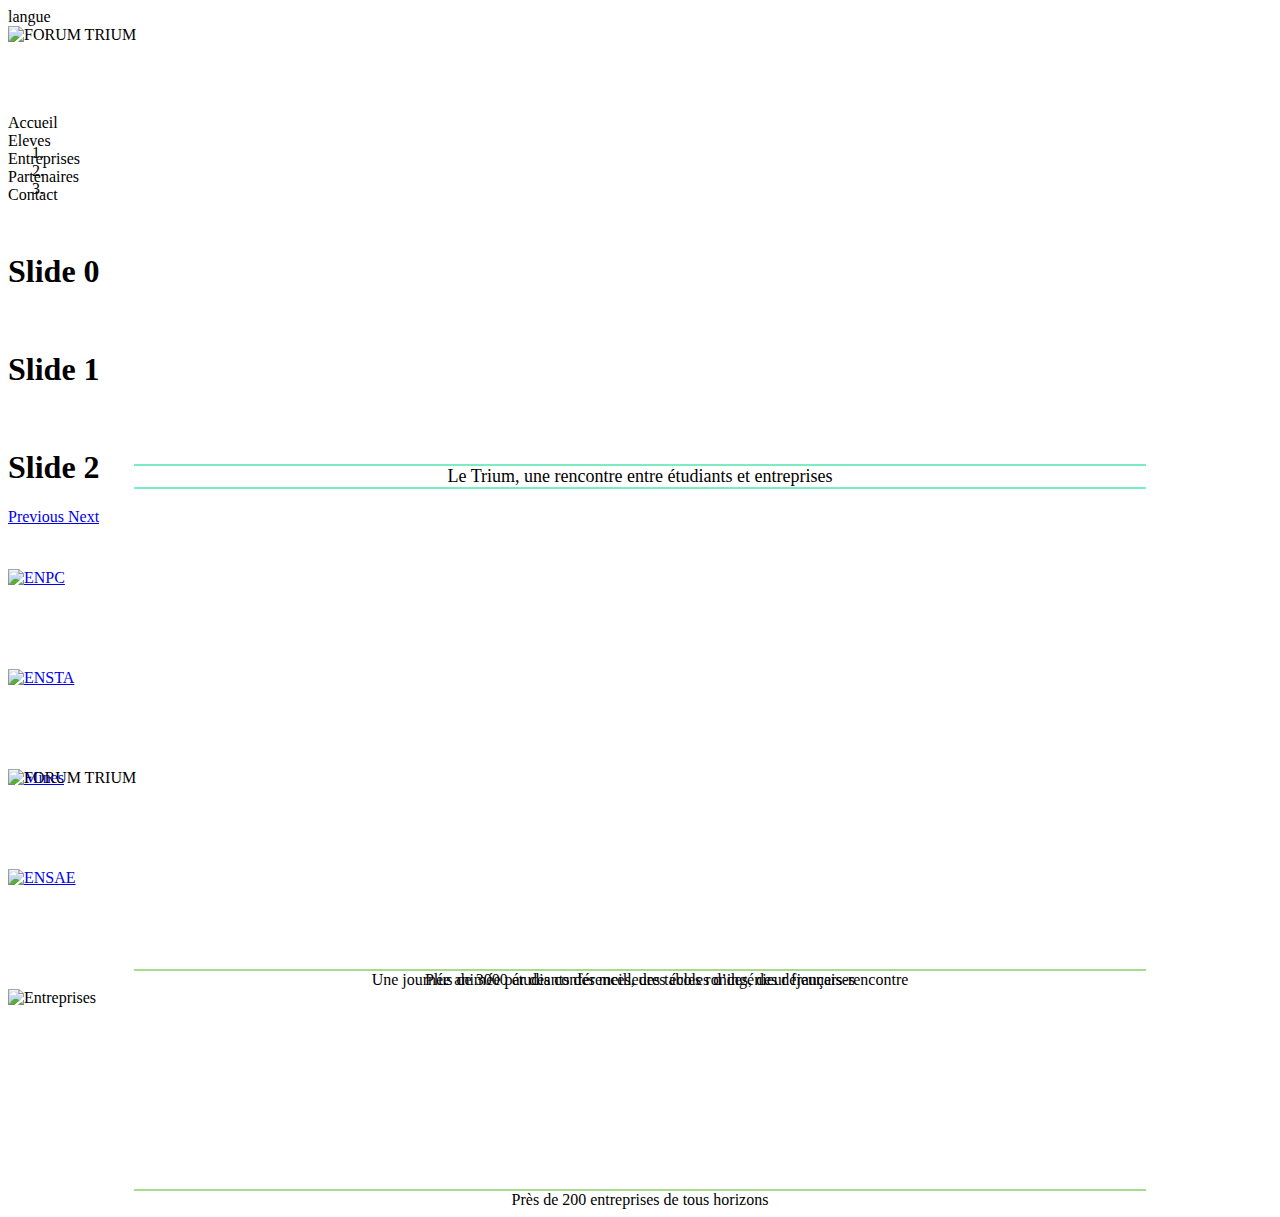
==== index.html @ 9f4d6e74 "Début de la page, il reste beaucoup à faire dont le widget entreprises" ====
<!DOCTYPE html>
<html lang="fr">
<head>
<title>Forum Trium</title>

<link href="./bootstrap/css/bootstrap.min.css" rel="stylesheet">
<link href="./css/widgets.css" rel="stylesheet">

<meta content="/logos/logo_trium_128.png" itemprop="image">
<link rel="logo" type="image/png" href="/logos/logo_trium_128.png">
<meta name="keywords" content="forum, trium, entreprises, mines, ponts, enpc, ponts et chaussées, ensta, ensae, paristech">
<meta name="description" content="Le site du Forum Trium, le forum entreprises de l'écoles des ponts paristech, l'école des mines paristech, l'ENSTA et l'ENSAE">

<meta http-equiv="X-UA-Compatible" content="IE=edge">
<meta name="viewport" content="width=device-width, initial-scale=1">
<!-- HTML5 Shim and Respond.js IE8 support of HTML5 elements and media queries -->
<!-- WARNING: Respond.js doesn't work if you view the page via file:// -->
<!--[if lt IE 9]>
  <script src="https://oss.maxcdn.com/html5shiv/3.7.2/html5shiv.min.js"></script>
  <script src="https://oss.maxcdn.com/respond/1.4.2/respond.min.js"></script>
<![endif]-->
<meta charset="utf-8">
<meta name="viewport" content="width=device-width, initial-scale=1">
</head>

<body id="page-top" >
<div class="container">
	<!-- Lea Header et ses widgets-->
	<header class="row">
		<div class="col-md-2">
			langue
		</div>
		<div class="col-md-2">
			<img class="img" src="logos/logo_trium.png" alt="FORUM TRIUM"/>
		</div>
		<div class="col-md-offset-1 col-md-7">
			<nav class="row">
				<div class="col-md-2">
					Accueil
				</div>
				<div class="col-md-2">
					Eleves
				</div>
				<div class="col-md-2">
					Entreprises
				</div>
				<div class="col-md-2">
					Partenaires
				</div>
				<div class="col-md-2">
					Contact
				</div>
			</nav>
		</div>
	</header>

	<!--Le carousel-->
	<div class="row">
		<div class="col-md-12">
			<div id="monCarousel" class="carousel slide" data-ride="carousel" style="height:300px">
				<!-- indicateurs-->
				<ol class="carousel-indicators">
					<li data-target="#monCarousel" data-slide-to="0" class="active"></li>
					<li data-target="#monCarousel" data-slide-to="1"></li>
					<li data-target="#monCarousel" data-slide-to="2"></li>
				</ol>

				<!--wrapper pour les slides-->
				<div class="carousel-inner" role="listbox">
					<!-- slide 0 -->
					<div class="item active">
						<img src="" alt=""/>
						<div class="carousel-caption">
							<h1>Slide 0</h1>
						</div>
					</div>
					<!-- slide 1 -->
					<div class="item">
						<img src="" alt=""/>
						<div class="carousel-caption">
							<h1>Slide 1</h1>
						</div>
					</div>
					<!-- slide 2 -->
					<div class="item">
						<img src="" alt=""/>
						<div class="carousel-caption">
							<h1>Slide 2</h1>
						</div>
					</div>
				</div>

				<!--Controles-->
				<a class="left carousel-control" href="#monCarousel" role="button" data-slide="prev">
					<span class="glyphicon glyphicon-chevron-left" aria-hidden="true"></span>
					<span class="sr-only">Previous</span>
				</a>
				<a class="right carousel-control" href="#monCarousel" role="button" data-slide="prev">
					<span class="glyphicon glyphicon-chevron-right" aria-hidden="true"></span>
					<span class="sr-only">Next</span>
				</a>
			</div>
		</div>
	</div>
	<!-- fin carousel-->
	<!-- intermède -->
	<div class="row">
		<div class="col-md-12" style="margin-top:20px">
			<div class="separateur" style="background-color:#7CECC3"></div>
			<div style="text-align:center;font-size:18px;">Le Trium, une rencontre entre étudiants et entreprises</span>
			<div class="separateur" style="background-color:#7CECC3"></div>
		</div>
	</div>

	<!-- bas de page -->
	<div class="row" style="margin-top:80px;">
		<div class="col-md-4 cadre_bas">
			<div class="row">
				<div class="col-md-6">
					<a href="http://www.enpc.fr/"><img class="img" src="logos/logo_enpc.png" alt="ENPC"/></a>
				</div>
				<div class="col-md-6">
					<a href="https://www.ensta-paristech.fr/"><img class="img" src="logos/logo_ensta.png" alt="ENSTA"/></a>
				</div>
			</div>
			<div class="row">
				<div class="col-md-6">
					<a href="http://www.mines-paristech.fr/"><img class="img" src="logos/logo_mines.png" alt="Mines"/></a>
				</div>
				<div class="col-md-6">
					<a href="http://www.ensae.fr/"><img class="img" src="logos/logo_ensae.png" alt="ENSAE"/></a>
				</div>
			</div>
			<div class="separateur" style="background-color:#A8DA8E"></div>
			<div style="text-align:center">Plus de 3000 étudiants des meilleures écoles d’ingénieur françaises</div>
		</div>
		<div class="col-md-4">
			<div class="row">
				<div class="col-md-12 cadre_bas">
					<img class="img" src="logos/logo_trium.png" alt="FORUM TRIUM"/>
				</div>
			</div>
			<div class="separateur" style="background-color:#A8DA8E"></div>
			<div style="text-align:center">Une journée animée par des conférences, des tables rondes, des déjeuners-rencontre </div>
		</div>
		<div class="col-md-4">
			<div class="row">
				<div class="col-md-12 cadre_bas">
					<img class="img" src="images/widget_entreprises.png" alt="Entreprises"/>
				</div>
			</div>
			<div class="separateur" style="background-color:#A8DA8E"></div>
			<div style="text-align:center">Près de 200 entreprises de tous horizons </div>
		</div>
	</div>
</div>

<!-- Les scripts -->
<script src="bootstrap/js/jquery-2.1.3.js"></script>
<script src="bootstrap/js/bootstrap.min.js"></script>
</body>
</html>
---- css/widgets.css ----
body{
	background-color:white;
}

.separateur{
	background-color:black;
	padding-top:2px;
	margin-left:10%;
	margin-right:10%;
}

.img{
	display:block;
	margin-left:auto;
	margin-right:auto;
	max-width:100%;
	max-height:100%;
}

.cadre_bas{
	height:200px;
}

.cadre_bas div div{
	height:100px;
}

@media screen and (min-width: 992px){
	header{
		height:120px;
	}
	header nav{
		margin-top:70px;
	}
}
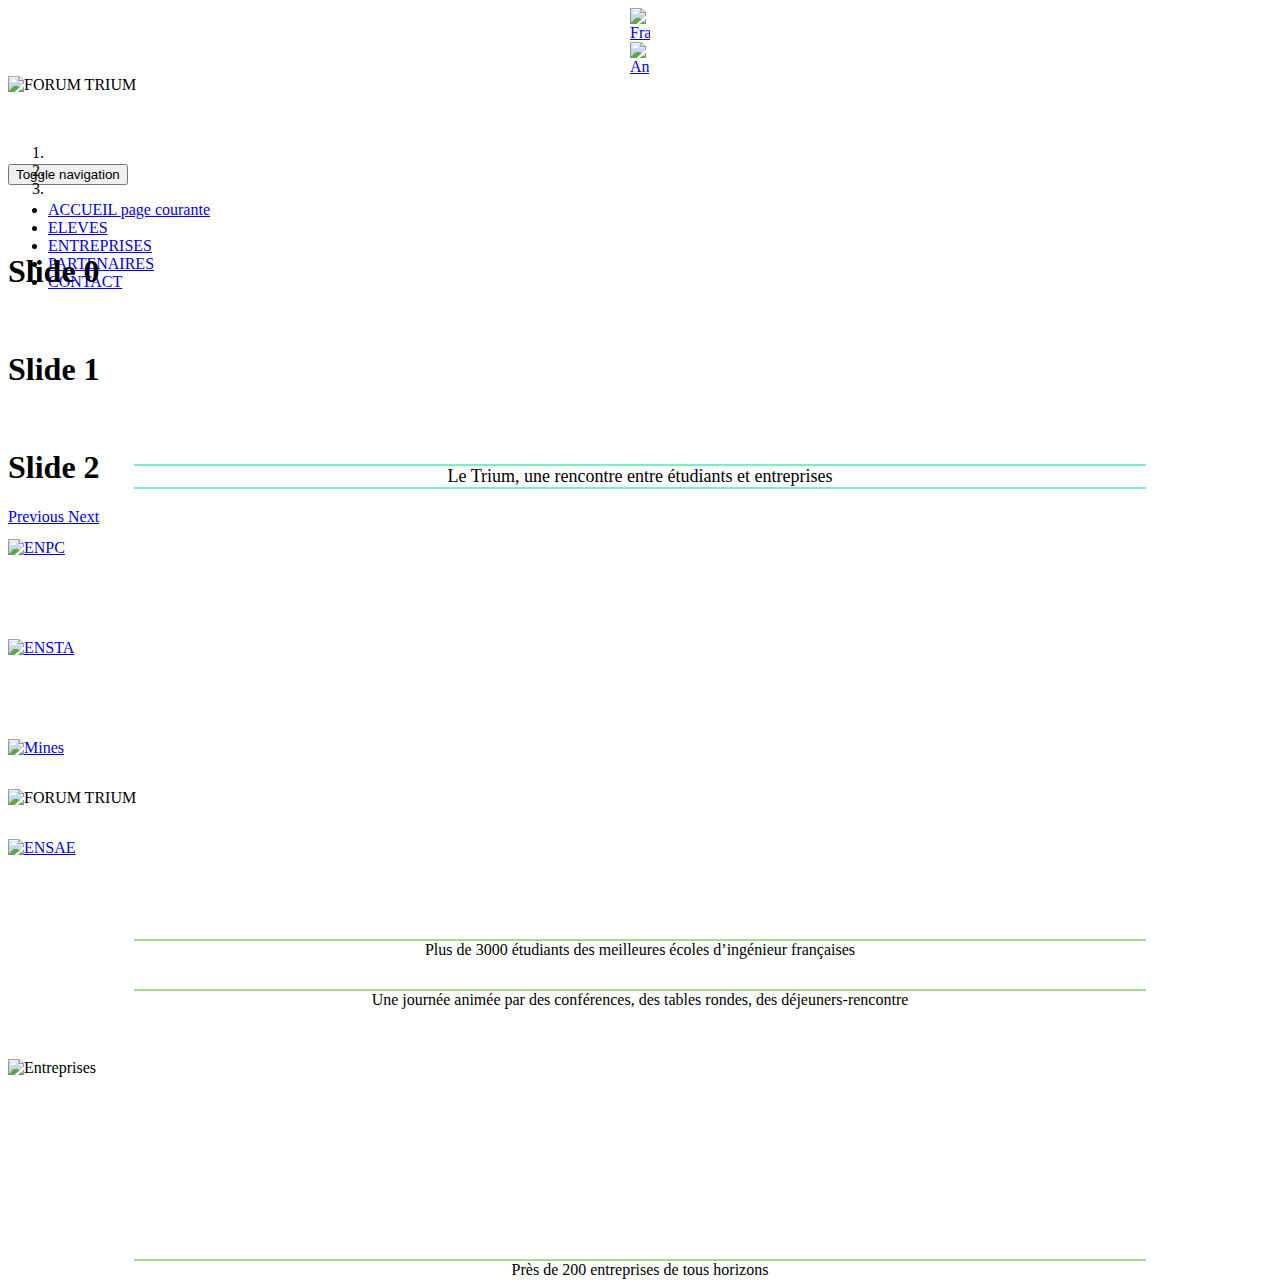
==== commit 9d77b5e2: "quelques modifications pour les autres tailles d'écran" ====
--- a/index.html
+++ b/index.html
@@ -1,7 +1,7 @@
 <!DOCTYPE html>
 <html lang="fr">
 <head>
-<title>Forum Trium</title>
+<title>Forum Trium - Mines, Ponts, ENSTA, ENSAE</title>
 
 <link href="./bootstrap/css/bootstrap.min.css" rel="stylesheet">
 <link href="./css/widgets.css" rel="stylesheet">
@@ -27,30 +27,55 @@
 <div class="container">
 	<!-- Lea Header et ses widgets-->
 	<header class="row">
-		<div class="col-md-2">
-			langue
+		<div class="col-xs-5 col-sm-2 col-md-2 col-lg-1">
+			<div class="col-md-6 col-xs-6"><a href="index.html"><img class="lang" src="logos/french.png" alt="Français"/></a></div>
+			<div class="col-md-6 col-xs-6"><a href="eng/index.html"><img class="lang" src="logos/english.png" alt="Anglais"/></a></div>
 		</div>
-		<div class="col-md-2">
+		<div class="col-xs-12 col-sm-3 col-md-2 col-lg-2">
 			<img class="img" src="logos/logo_trium.png" alt="FORUM TRIUM"/>
 		</div>
-		<div class="col-md-offset-1 col-md-7">
-			<nav class="row">
+		<!-- Le nav -->
+		<div class="col-xs-offset-0 col-sm-offset-0 col-md-offset-0 col-lg-offset-2 col-xs-12 col-sm-12 col-sm-7">
+			<!-- La navbar -->
+			<nav class="navbar navbar-default">
+				<div class="navbar-header">
+					<button type="button" class="navbar-toggle collapsed" data-toggle="collapse" data-target="#bs-example-navbar-collapse-1">
+						<span class="sr-only">Toggle navigation</span>
+						<span class="icon-bar"></span>
+						<span class="icon-bar"></span>
+						<span class="icon-bar"></span>
+					</button>
+					<!--<a class="navbar-brand" href="#"><img class="img" alt="Trium" src="logos/logo_trium.png"/></a>-->
+				</div>
+
+				<div class="collapse navbar-collapse" id="bs-example-navbar-collapse-1">
+					<ul class="nav navbar-nav">
+						<li class="active"><a href="index.html">ACCUEIL <span class="sr-only">page courante</span></a></li>
+						<li><a href="eleves.html">ELEVES</a></li>
+						<li><a href="eleves.html">ENTREPRISES</a></li>
+						<li><a href="eleves.html">PARTENAIRES</a></li>
+						<li><a href="eleves.html">CONTACT</a></li>
+					</ul>
+				</div>
+			</nav>
+			<!-- Le nav originel -->
+			<!--<nav class="row">
 				<div class="col-md-2">
-					Accueil
+					<a href="index.html">ACCUEIL</a>
 				</div>
 				<div class="col-md-2">
-					Eleves
+					<a href="eleves.html">ELEVES</a>
 				</div>
 				<div class="col-md-2">
-					Entreprises
+					<a href="entreprises.html">ENTREPRISES</a>
 				</div>
 				<div class="col-md-2">
-					Partenaires
+					<a href="partenaires.html">PARTENAIRES</a>
 				</div>
 				<div class="col-md-2">
-					Contact
+					<a href="contact.html">CONTACTS</a>
 				</div>
-			</nav>
+			</nav>-->
 		</div>
 	</header>
 
@@ -113,28 +138,28 @@
 	</div>
 
 	<!-- bas de page -->
-	<div class="row" style="margin-top:80px;">
-		<div class="col-md-4 cadre_bas">
+	<div class="row">
+		<div class="col-xs-12 col-sm-6 col-md-4 col-lg-4 cadre_bas">
 			<div class="row">
-				<div class="col-md-6">
+				<div class="col-xs-6 col-md-6">
 					<a href="http://www.enpc.fr/"><img class="img" src="logos/logo_enpc.png" alt="ENPC"/></a>
 				</div>
-				<div class="col-md-6">
+				<div class="col-xs-6 col-md-6">
 					<a href="https://www.ensta-paristech.fr/"><img class="img" src="logos/logo_ensta.png" alt="ENSTA"/></a>
 				</div>
 			</div>
 			<div class="row">
-				<div class="col-md-6">
+				<div class="col-xs-6 col-md-6">
 					<a href="http://www.mines-paristech.fr/"><img class="img" src="logos/logo_mines.png" alt="Mines"/></a>
 				</div>
-				<div class="col-md-6">
+				<div class="col-xs-6 col-md-6">
 					<a href="http://www.ensae.fr/"><img class="img" src="logos/logo_ensae.png" alt="ENSAE"/></a>
 				</div>
 			</div>
 			<div class="separateur" style="background-color:#A8DA8E"></div>
 			<div style="text-align:center">Plus de 3000 étudiants des meilleures écoles d’ingénieur françaises</div>
 		</div>
-		<div class="col-md-4">
+		<div class="col-xs-12 col-sm-6 col-md-4 col-lg-4">
 			<div class="row">
 				<div class="col-md-12 cadre_bas">
 					<img class="img" src="logos/logo_trium.png" alt="FORUM TRIUM"/>
@@ -143,7 +168,7 @@
 			<div class="separateur" style="background-color:#A8DA8E"></div>
 			<div style="text-align:center">Une journée animée par des conférences, des tables rondes, des déjeuners-rencontre </div>
 		</div>
-		<div class="col-md-4">
+		<div class="col-sm-offset-3 col-md-offset-0 col-xs-12 col-sm-6 col-md-4 col-lg-4">
 			<div class="row">
 				<div class="col-md-12 cadre_bas">
 					<img class="img" src="images/widget_entreprises.png" alt="Entreprises"/>
--- a/css/widgets.css
+++ b/css/widgets.css
@@ -17,7 +17,15 @@
 	max-height:100%;
 }
 
+.lang{
+	display:block;
+	margin-left:auto;
+	margin-right:auto;
+	max-width:20px;
+}
+
 .cadre_bas{
+	margin-top:50px;
 	height:200px;
 }
 
@@ -25,7 +33,7 @@
 	height:100px;
 }
 
-@media screen and (min-width: 992px){
+@media screen and (min-width: 1200px){
 	header{
 		height:120px;
 	}
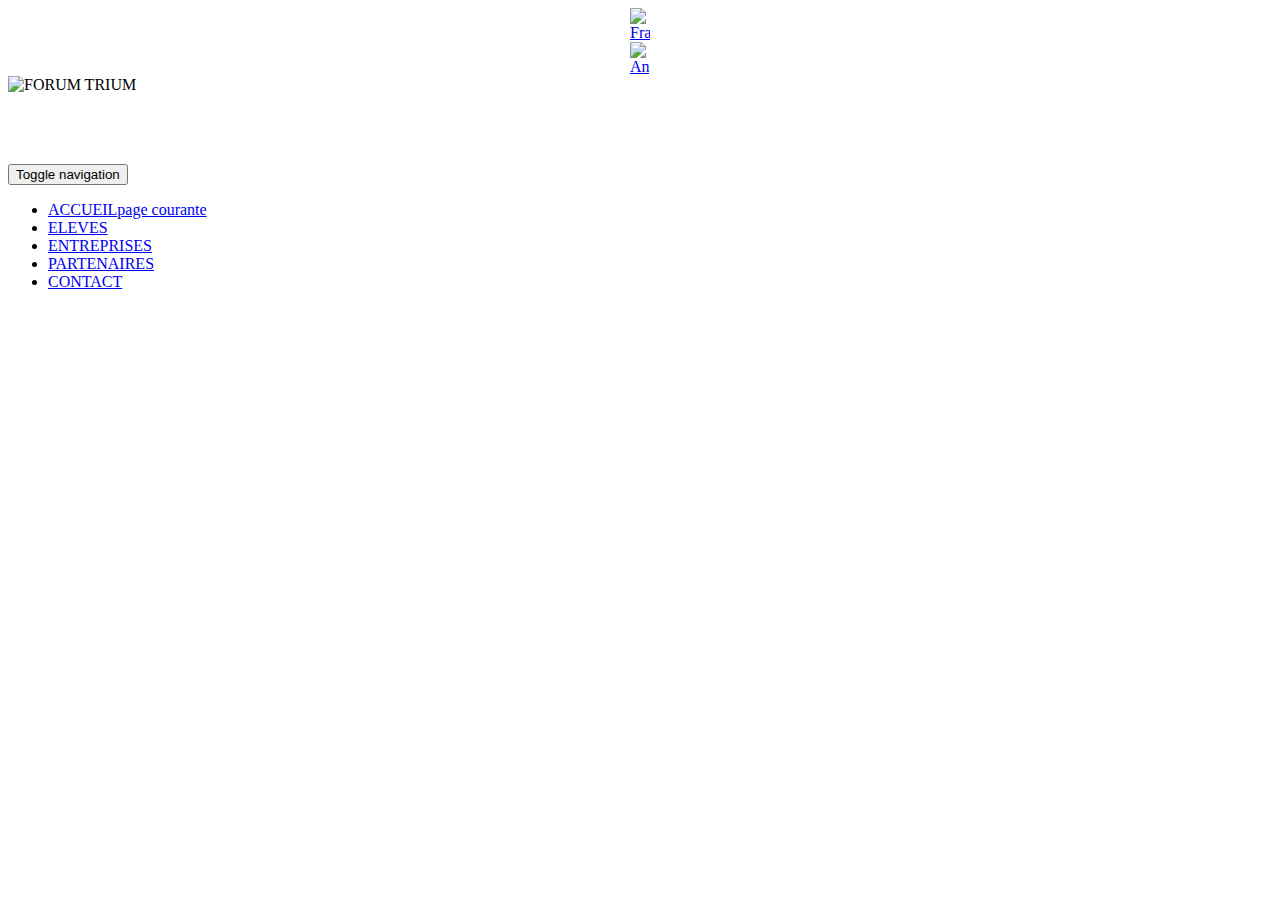
==== commit 1fb9d91d: "version du jour" ====
--- a/index.html
+++ b/index.html
@@ -50,11 +50,11 @@
 
 				<div class="collapse navbar-collapse" id="bs-example-navbar-collapse-1">
 					<ul class="nav navbar-nav">
-						<li class="active"><a href="index.html">ACCUEIL <span class="sr-only">page courante</span></a></li>
+						<li class="active"><a href="index.html">ACCUEIL<span class="sr-only">page courante</span></a></li>
 						<li><a href="eleves.html">ELEVES</a></li>
-						<li><a href="eleves.html">ENTREPRISES</a></li>
-						<li><a href="eleves.html">PARTENAIRES</a></li>
-						<li><a href="eleves.html">CONTACT</a></li>
+						<li><a href="entreprises.html">ENTREPRISES</a></li>
+						<li><a href="partenaires.html">PARTENAIRES</a></li>
+						<li><a href="contact.html">CONTACT</a></li>
 					</ul>
 				</div>
 			</nav>
@@ -78,104 +78,9 @@
 			</nav>-->
 		</div>
 	</header>
+	<div class="row">
+		<div class="col-lg-12">
 
-	<!--Le carousel-->
-	<div class="row">
-		<div class="col-md-12">
-			<div id="monCarousel" class="carousel slide" data-ride="carousel" style="height:300px">
-				<!-- indicateurs-->
-				<ol class="carousel-indicators">
-					<li data-target="#monCarousel" data-slide-to="0" class="active"></li>
-					<li data-target="#monCarousel" data-slide-to="1"></li>
-					<li data-target="#monCarousel" data-slide-to="2"></li>
-				</ol>
-
-				<!--wrapper pour les slides-->
-				<div class="carousel-inner" role="listbox">
-					<!-- slide 0 -->
-					<div class="item active">
-						<img src="" alt=""/>
-						<div class="carousel-caption">
-							<h1>Slide 0</h1>
-						</div>
-					</div>
-					<!-- slide 1 -->
-					<div class="item">
-						<img src="" alt=""/>
-						<div class="carousel-caption">
-							<h1>Slide 1</h1>
-						</div>
-					</div>
-					<!-- slide 2 -->
-					<div class="item">
-						<img src="" alt=""/>
-						<div class="carousel-caption">
-							<h1>Slide 2</h1>
-						</div>
-					</div>
-				</div>
-
-				<!--Controles-->
-				<a class="left carousel-control" href="#monCarousel" role="button" data-slide="prev">
-					<span class="glyphicon glyphicon-chevron-left" aria-hidden="true"></span>
-					<span class="sr-only">Previous</span>
-				</a>
-				<a class="right carousel-control" href="#monCarousel" role="button" data-slide="prev">
-					<span class="glyphicon glyphicon-chevron-right" aria-hidden="true"></span>
-					<span class="sr-only">Next</span>
-				</a>
-			</div>
-		</div>
-	</div>
-	<!-- fin carousel-->
-	<!-- intermède -->
-	<div class="row">
-		<div class="col-md-12" style="margin-top:20px">
-			<div class="separateur" style="background-color:#7CECC3"></div>
-			<div style="text-align:center;font-size:18px;">Le Trium, une rencontre entre étudiants et entreprises</span>
-			<div class="separateur" style="background-color:#7CECC3"></div>
-		</div>
-	</div>
-
-	<!-- bas de page -->
-	<div class="row">
-		<div class="col-xs-12 col-sm-6 col-md-4 col-lg-4 cadre_bas">
-			<div class="row">
-				<div class="col-xs-6 col-md-6">
-					<a href="http://www.enpc.fr/"><img class="img" src="logos/logo_enpc.png" alt="ENPC"/></a>
-				</div>
-				<div class="col-xs-6 col-md-6">
-					<a href="https://www.ensta-paristech.fr/"><img class="img" src="logos/logo_ensta.png" alt="ENSTA"/></a>
-				</div>
-			</div>
-			<div class="row">
-				<div class="col-xs-6 col-md-6">
-					<a href="http://www.mines-paristech.fr/"><img class="img" src="logos/logo_mines.png" alt="Mines"/></a>
-				</div>
-				<div class="col-xs-6 col-md-6">
-					<a href="http://www.ensae.fr/"><img class="img" src="logos/logo_ensae.png" alt="ENSAE"/></a>
-				</div>
-			</div>
-			<div class="separateur" style="background-color:#A8DA8E"></div>
-			<div style="text-align:center">Plus de 3000 étudiants des meilleures écoles d’ingénieur françaises</div>
-		</div>
-		<div class="col-xs-12 col-sm-6 col-md-4 col-lg-4">
-			<div class="row">
-				<div class="col-md-12 cadre_bas">
-					<img class="img" src="logos/logo_trium.png" alt="FORUM TRIUM"/>
-				</div>
-			</div>
-			<div class="separateur" style="background-color:#A8DA8E"></div>
-			<div style="text-align:center">Une journée animée par des conférences, des tables rondes, des déjeuners-rencontre </div>
-		</div>
-		<div class="col-sm-offset-3 col-md-offset-0 col-xs-12 col-sm-6 col-md-4 col-lg-4">
-			<div class="row">
-				<div class="col-md-12 cadre_bas">
-					<img class="img" src="images/widget_entreprises.png" alt="Entreprises"/>
-				</div>
-			</div>
-			<div class="separateur" style="background-color:#A8DA8E"></div>
-			<div style="text-align:center">Près de 200 entreprises de tous horizons </div>
 		</div>
 	</div>
 </div>
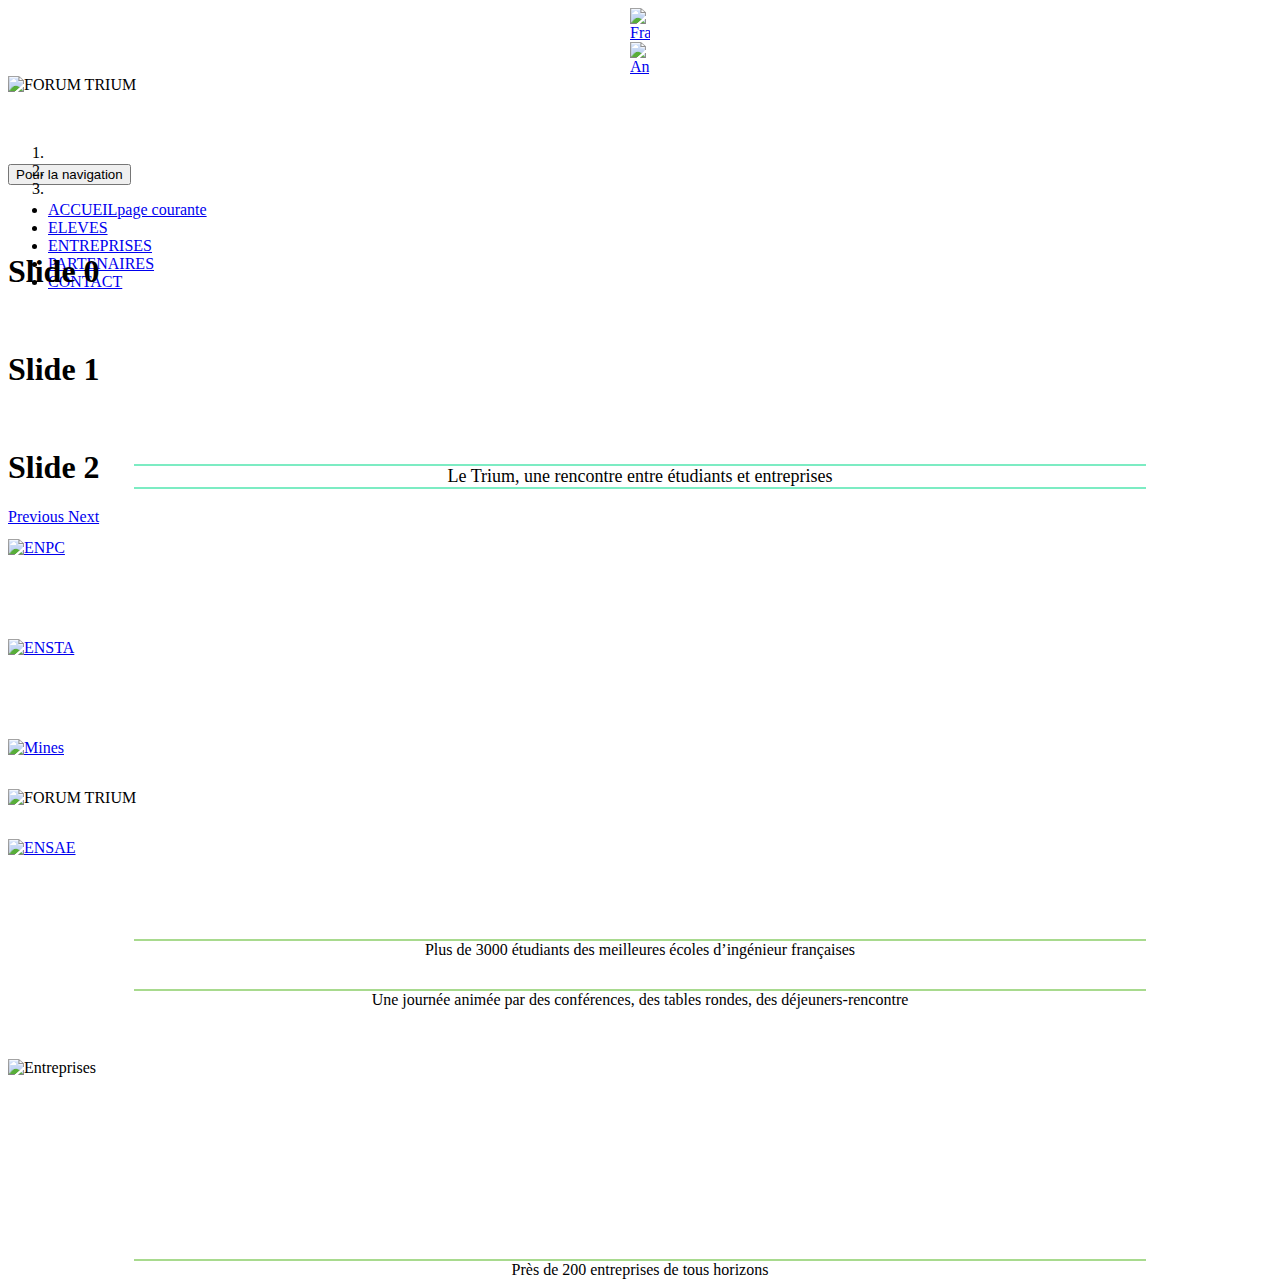
==== commit 92dfc585: "ajout des sous-boutons du widget entreprises" ====
--- a/index.html
+++ b/index.html
@@ -40,7 +40,7 @@
 			<nav class="navbar navbar-default">
 				<div class="navbar-header">
 					<button type="button" class="navbar-toggle collapsed" data-toggle="collapse" data-target="#bs-example-navbar-collapse-1">
-						<span class="sr-only">Toggle navigation</span>
+						<span class="sr-only">Pour la navigation</span>
 						<span class="icon-bar"></span>
 						<span class="icon-bar"></span>
 						<span class="icon-bar"></span>
@@ -50,7 +50,7 @@
 
 				<div class="collapse navbar-collapse" id="bs-example-navbar-collapse-1">
 					<ul class="nav navbar-nav">
-						<li class="active"><a href="index.html">ACCUEIL<span class="sr-only">page courante</span></a></li>
+						<li class="active"><a href="accueil.html">ACCUEIL<span class="sr-only">page courante</span></a></li>
 						<li><a href="eleves.html">ELEVES</a></li>
 						<li><a href="entreprises.html">ENTREPRISES</a></li>
 						<li><a href="partenaires.html">PARTENAIRES</a></li>
@@ -78,9 +78,104 @@
 			</nav>-->
 		</div>
 	</header>
+
+	<!--Le carousel-->
 	<div class="row">
-		<div class="col-lg-12">
+		<div class="col-md-12">
+			<div id="monCarousel" class="carousel slide" data-ride="carousel" style="height:300px">
+				<!-- indicateurs-->
+				<ol class="carousel-indicators">
+					<li data-target="#monCarousel" data-slide-to="0" class="active"></li>
+					<li data-target="#monCarousel" data-slide-to="1"></li>
+					<li data-target="#monCarousel" data-slide-to="2"></li>
+				</ol>
 
+				<!--wrapper pour les slides-->
+				<div class="carousel-inner" role="listbox">
+					<!-- slide 0 -->
+					<div class="item active">
+						<img src="" alt=""/>
+						<div class="carousel-caption">
+							<h1>Slide 0</h1>
+						</div>
+					</div>
+					<!-- slide 1 -->
+					<div class="item">
+						<img src="" alt=""/>
+						<div class="carousel-caption">
+							<h1>Slide 1</h1>
+						</div>
+					</div>
+					<!-- slide 2 -->
+					<div class="item">
+						<img src="" alt=""/>
+						<div class="carousel-caption">
+							<h1>Slide 2</h1>
+						</div>
+					</div>
+				</div>
+
+				<!--Controles-->
+				<a class="left carousel-control" href="#monCarousel" role="button" data-slide="prev">
+					<span class="glyphicon glyphicon-chevron-left" aria-hidden="true"></span>
+					<span class="sr-only">Previous</span>
+				</a>
+				<a class="right carousel-control" href="#monCarousel" role="button" data-slide="prev">
+					<span class="glyphicon glyphicon-chevron-right" aria-hidden="true"></span>
+					<span class="sr-only">Next</span>
+				</a>
+			</div>
+		</div>
+	</div>
+	<!-- fin carousel-->
+	<!-- intermède -->
+	<div class="row">
+		<div class="col-md-12" style="margin-top:20px">
+			<div class="separateur" style="background-color:#7CECC3"></div>
+			<div style="text-align:center;font-size:18px;">Le Trium, une rencontre entre étudiants et entreprises</span>
+			<div class="separateur" style="background-color:#7CECC3"></div>
+		</div>
+	</div>
+
+	<!-- bas de page -->
+	<div class="row">
+		<div class="col-xs-12 col-sm-6 col-md-4 col-lg-4 cadre_bas">
+			<div class="row">
+				<div class="col-xs-6 col-md-6">
+					<a href="http://www.enpc.fr/"><img class="img" src="logos/logo_enpc.png" alt="ENPC"/></a>
+				</div>
+				<div class="col-xs-6 col-md-6">
+					<a href="https://www.ensta-paristech.fr/"><img class="img" src="logos/logo_ensta.png" alt="ENSTA"/></a>
+				</div>
+			</div>
+			<div class="row">
+				<div class="col-xs-6 col-md-6">
+					<a href="http://www.mines-paristech.fr/"><img class="img" src="logos/logo_mines.png" alt="Mines"/></a>
+				</div>
+				<div class="col-xs-6 col-md-6">
+					<a href="http://www.ensae.fr/"><img class="img" src="logos/logo_ensae.png" alt="ENSAE"/></a>
+				</div>
+			</div>
+			<div class="separateur" style="background-color:#A8DA8E"></div>
+			<div style="text-align:center">Plus de 3000 étudiants des meilleures écoles d’ingénieur françaises</div>
+		</div>
+		<div class="col-xs-12 col-sm-6 col-md-4 col-lg-4">
+			<div class="row">
+				<div class="col-md-12 cadre_bas">
+					<img class="img" src="logos/logo_trium.png" alt="FORUM TRIUM"/>
+				</div>
+			</div>
+			<div class="separateur" style="background-color:#A8DA8E"></div>
+			<div style="text-align:center">Une journée animée par des conférences, des tables rondes, des déjeuners-rencontre </div>
+		</div>
+		<div class="col-sm-offset-3 col-md-offset-0 col-xs-12 col-sm-6 col-md-4 col-lg-4">
+			<div class="row">
+				<div class="col-md-12 cadre_bas">
+					<img class="img" src="images/widget_entreprises.png" alt="Entreprises"/>
+				</div>
+			</div>
+			<div class="separateur" style="background-color:#A8DA8E"></div>
+			<div style="text-align:center">Près de 200 entreprises de tous horizons </div>
 		</div>
 	</div>
 </div>
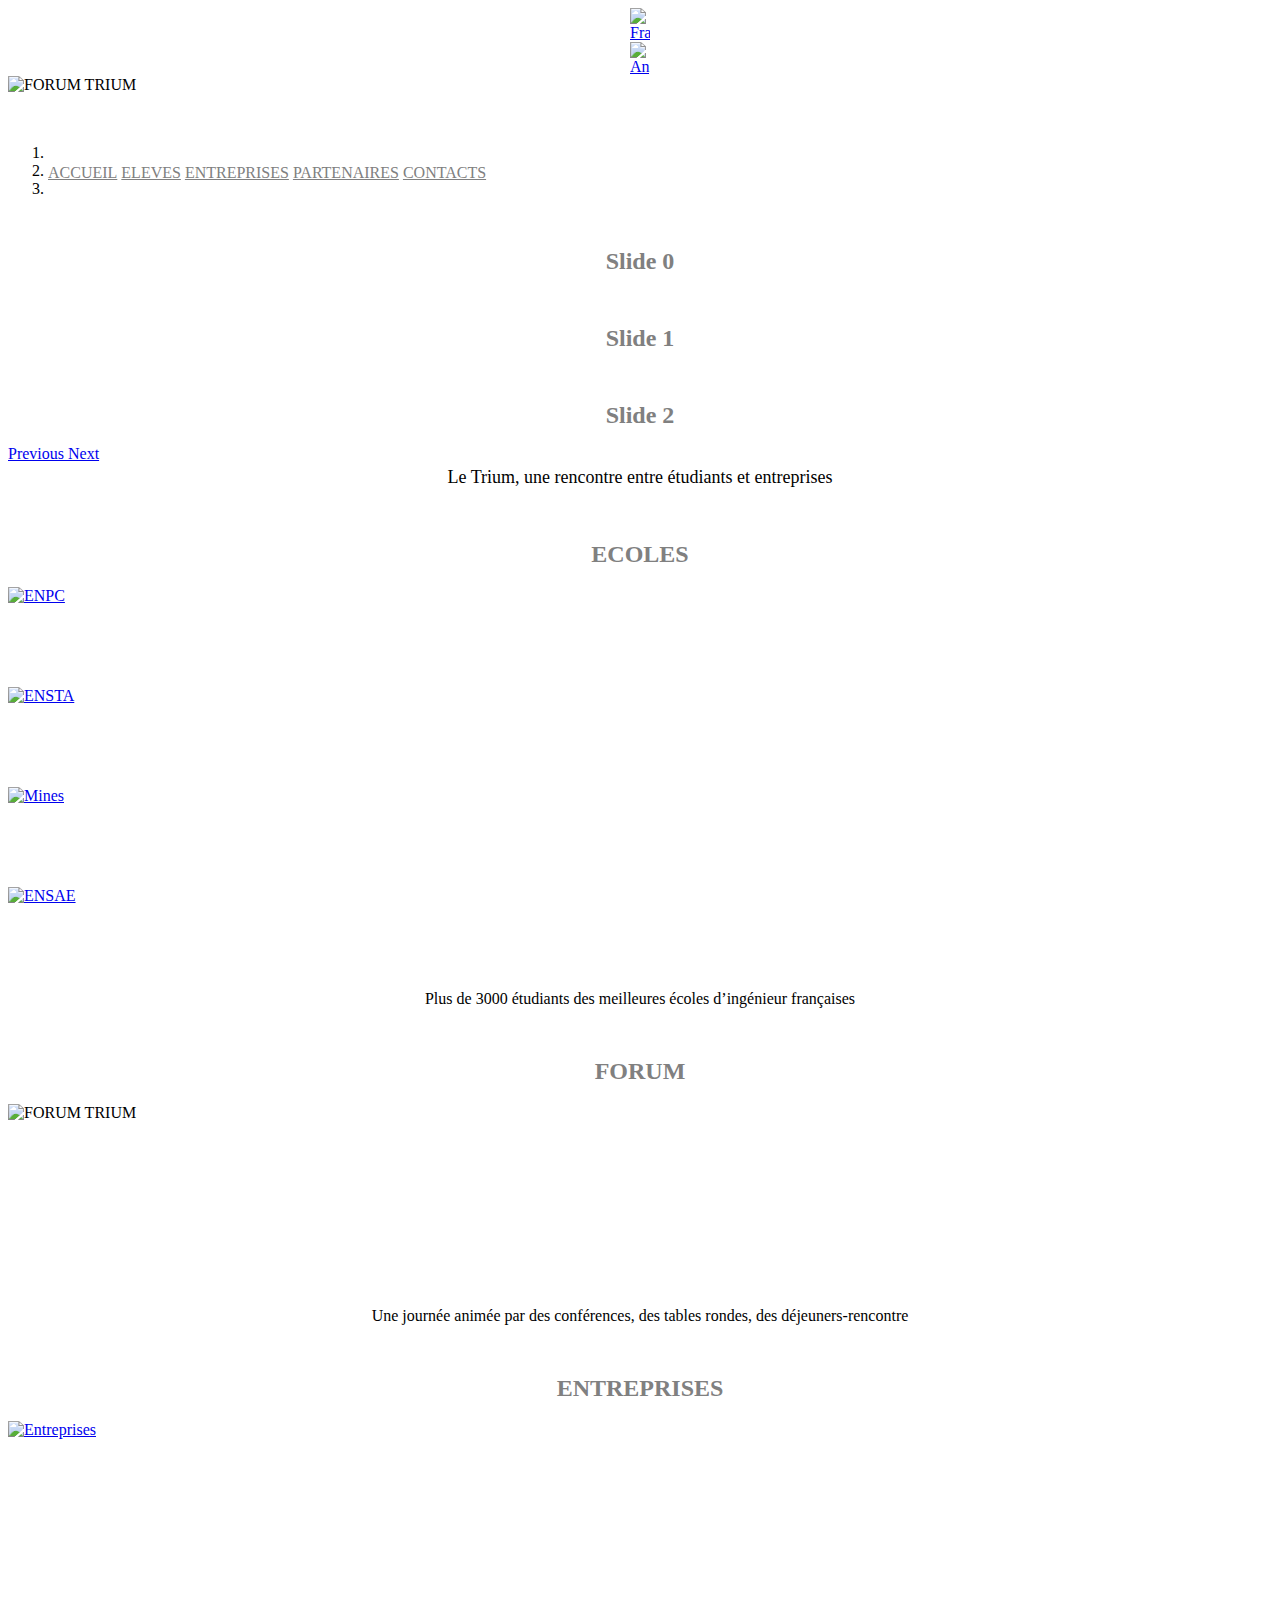
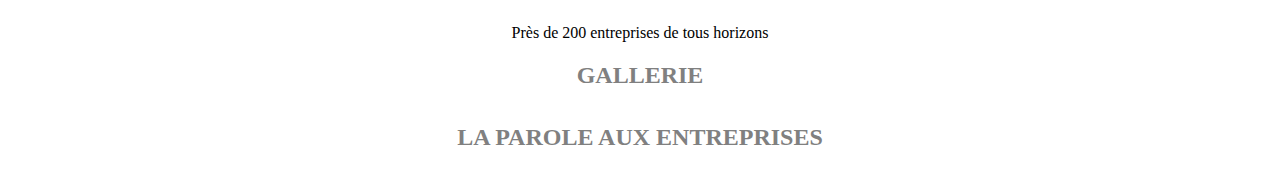
==== commit 9fe825c2: "changement liserés, menu, etc sur l'index en français" ====
--- a/index.html
+++ b/index.html
@@ -28,7 +28,7 @@
 	<!-- Lea Header et ses widgets-->
 	<header class="row">
 		<div class="col-xs-5 col-sm-2 col-md-2 col-lg-1">
-			<div class="col-md-6 col-xs-6"><a href="index.html"><img class="lang" src="logos/french.png" alt="Français"/></a></div>
+			<div class="col-md-6 col-xs-6"><a href="#"><img class="lang" src="logos/french.png" alt="Français"/></a></div>
 			<div class="col-md-6 col-xs-6"><a href="eng/index.html"><img class="lang" src="logos/english.png" alt="Anglais"/></a></div>
 		</div>
 		<div class="col-xs-12 col-sm-3 col-md-2 col-lg-2">
@@ -37,7 +37,7 @@
 		<!-- Le nav -->
 		<div class="col-xs-offset-0 col-sm-offset-0 col-md-offset-0 col-lg-offset-2 col-xs-12 col-sm-12 col-sm-7">
 			<!-- La navbar -->
-			<nav class="navbar navbar-default">
+			<!--<nav class="navbar navbar-default">
 				<div class="navbar-header">
 					<button type="button" class="navbar-toggle collapsed" data-toggle="collapse" data-target="#bs-example-navbar-collapse-1">
 						<span class="sr-only">Pour la navigation</span>
@@ -45,7 +45,6 @@
 						<span class="icon-bar"></span>
 						<span class="icon-bar"></span>
 					</button>
-					<!--<a class="navbar-brand" href="#"><img class="img" alt="Trium" src="logos/logo_trium.png"/></a>-->
 				</div>
 
 				<div class="collapse navbar-collapse" id="bs-example-navbar-collapse-1">
@@ -57,25 +56,19 @@
 						<li><a href="contact.html">CONTACT</a></li>
 					</ul>
 				</div>
+			</nav>-->
+			<!-- Le nav originel -->
+			<nav class="row nav_originel">
+				<ul>
+					<li><a href="index.html">ACCUEIL</a>
+					<div class="lisere_bleu" style="margin-left:-5px;margin-right:-5px"></div></li>
+					<li><a href="eleves.html">ELEVES</a></li>
+					<li><a href="entreprises.html">ENTREPRISES</a></li>
+					<li><a href="partenaires.html">PARTENAIRES</a></li>
+					<li><a href="contact.html">CONTACTS</a></li>
+				</ul>
+				<div class="lisere_banniere" style="margin-right:0px;margin-left:0px"></div>
 			</nav>
-			<!-- Le nav originel -->
-			<!--<nav class="row">
-				<div class="col-md-2">
-					<a href="index.html">ACCUEIL</a>
-				</div>
-				<div class="col-md-2">
-					<a href="eleves.html">ELEVES</a>
-				</div>
-				<div class="col-md-2">
-					<a href="entreprises.html">ENTREPRISES</a>
-				</div>
-				<div class="col-md-2">
-					<a href="partenaires.html">PARTENAIRES</a>
-				</div>
-				<div class="col-md-2">
-					<a href="contact.html">CONTACTS</a>
-				</div>
-			</nav>-->
 		</div>
 	</header>
 
@@ -131,51 +124,68 @@
 	<!-- intermède -->
 	<div class="row">
 		<div class="col-md-12" style="margin-top:20px">
-			<div class="separateur" style="background-color:#7CECC3"></div>
+			<div class="lisere_banniere"></div>
 			<div style="text-align:center;font-size:18px;">Le Trium, une rencontre entre étudiants et entreprises</span>
-			<div class="separateur" style="background-color:#7CECC3"></div>
+			<div class="lisere_banniere"></div>
 		</div>
 	</div>
 
 	<!-- bas de page -->
 	<div class="row">
 		<div class="col-xs-12 col-sm-6 col-md-4 col-lg-4 cadre_bas">
+			<h1>ECOLES</h1>
+			<div class="lisere_bleu"></div>
 			<div class="row">
-				<div class="col-xs-6 col-md-6">
-					<a href="http://www.enpc.fr/"><img class="img" src="logos/logo_enpc.png" alt="ENPC"/></a>
+				<div class="col-xs-6 col-md-6 ecole">
+					<a href="ecoles.html#enpc"><img class="img" src="logos/logo_enpc.png" alt="ENPC"/></a>
 				</div>
-				<div class="col-xs-6 col-md-6">
-					<a href="https://www.ensta-paristech.fr/"><img class="img" src="logos/logo_ensta.png" alt="ENSTA"/></a>
+				<div class="col-xs-6 col-md-6 ecole">
+					<a href="ecoles.html#ensta"><img class="img" src="logos/logo_ensta.png" alt="ENSTA"/></a>
 				</div>
 			</div>
 			<div class="row">
-				<div class="col-xs-6 col-md-6">
-					<a href="http://www.mines-paristech.fr/"><img class="img" src="logos/logo_mines.png" alt="Mines"/></a>
+				<div class="col-xs-6 col-md-6 ecole">
+					<a href="ecoles.html#mines"><img class="img" src="logos/logo_mines.png" alt="Mines"/></a>
 				</div>
-				<div class="col-xs-6 col-md-6">
-					<a href="http://www.ensae.fr/"><img class="img" src="logos/logo_ensae.png" alt="ENSAE"/></a>
+				<div class="col-xs-6 col-md-6 ecole">
+					<a href="ecoles.html#ensae"><img class="img" src="logos/logo_ensae.png" alt="ENSAE"/></a>
 				</div>
 			</div>
-			<div class="separateur" style="background-color:#A8DA8E"></div>
+			<div class="lisere_bleu"></div>
 			<div style="text-align:center">Plus de 3000 étudiants des meilleures écoles d’ingénieur françaises</div>
 		</div>
-		<div class="col-xs-12 col-sm-6 col-md-4 col-lg-4">
+		<div class="col-xs-12 col-sm-6 col-md-4 col-lg-4 cadre_bas">
+			<h1>FORUM</h1>
+			<div class="lisere_bleu"></div>
 			<div class="row">
-				<div class="col-md-12 cadre_bas">
+				<div class="col-md-12 cadre_image">
 					<img class="img" src="logos/logo_trium.png" alt="FORUM TRIUM"/>
 				</div>
 			</div>
-			<div class="separateur" style="background-color:#A8DA8E"></div>
+			<div class="lisere_bleu"></div>
 			<div style="text-align:center">Une journée animée par des conférences, des tables rondes, des déjeuners-rencontre </div>
 		</div>
-		<div class="col-sm-offset-3 col-md-offset-0 col-xs-12 col-sm-6 col-md-4 col-lg-4">
+		<div class="col-sm-offset-3 col-md-offset-0 col-xs-12 col-sm-6 col-md-4 col-lg-4 cadre_bas">
+			<h1>ENTREPRISES</h1>
+			<div class="lisere_bleu"></div>
 			<div class="row">
-				<div class="col-md-12 cadre_bas">
-					<img class="img" src="images/widget_entreprises.png" alt="Entreprises"/>
+				<div class="col-md-12 cadre_image">
+					<a href="entreprises.html#widget_ent"><img class="img" src="images/widget_entreprises.png" alt="Entreprises"/></a>
 				</div>
 			</div>
-			<div class="separateur" style="background-color:#A8DA8E"></div>
+			<div class="lisere_bleu"></div>
 			<div style="text-align:center">Près de 200 entreprises de tous horizons </div>
+		</div>
+	</div>
+	<div class="row" style="margin-top:20px"></div>
+	<div class="row">
+		<div class="col-lg-8">
+			<h1>GALLERIE</h1>
+			<div class="lisere_bleu"></div>
+		</div>
+		<div class="col-lg-4">
+			<h1>LA PAROLE AUX ENTREPRISES</h1>
+			<div class="lisere_bleu"></div>
 		</div>
 	</div>
 </div>
--- a/css/widgets.css
+++ b/css/widgets.css
@@ -2,11 +2,55 @@
 	background-color:white;
 }
 
-.separateur{
+h1{
+	color:grey;
+	text-align:center;
+	font-weight:bold;
+	font-size:24px;
+}
+
+.nav_originel li{
+	display:inline-block;
+}
+
+.nav_originel ul{
+	list-style-type:none;
+}
+
+@media screen and (min-width:1300px){
+	.nav_originel ul{
+		margin-left:-40px;
+	}
+
+	.nav_originel li{
+		margin-left:40px;
+	}
+}
+
+.nav_originel a:link ,.nav_originel a:visited{
+	color:grey;
+}
+
+.nav_originel a:hover{
+	color:maroon;
+	text-decoration:none;
+}
+
+.separateur, [class*="lisere_"]{
 	background-color:black;
-	padding-top:2px;
+	padding-top:3px;
 	margin-left:10%;
 	margin-right:10%;
+}
+
+.lisere_bleu{
+	background:url("../liseres/Liserébleu.png");
+	background-size:100% 100%;
+}
+
+.lisere_banniere{
+	background:url("../liseres/Liserébanière1.png");
+	background-size:100% 100%;
 }
 
 .img{
@@ -26,10 +70,13 @@
 
 .cadre_bas{
 	margin-top:50px;
+}
+
+.cadre_image{
 	height:200px;
 }
 
-.cadre_bas div div{
+.cadre_bas .ecole{
 	height:100px;
 }
 
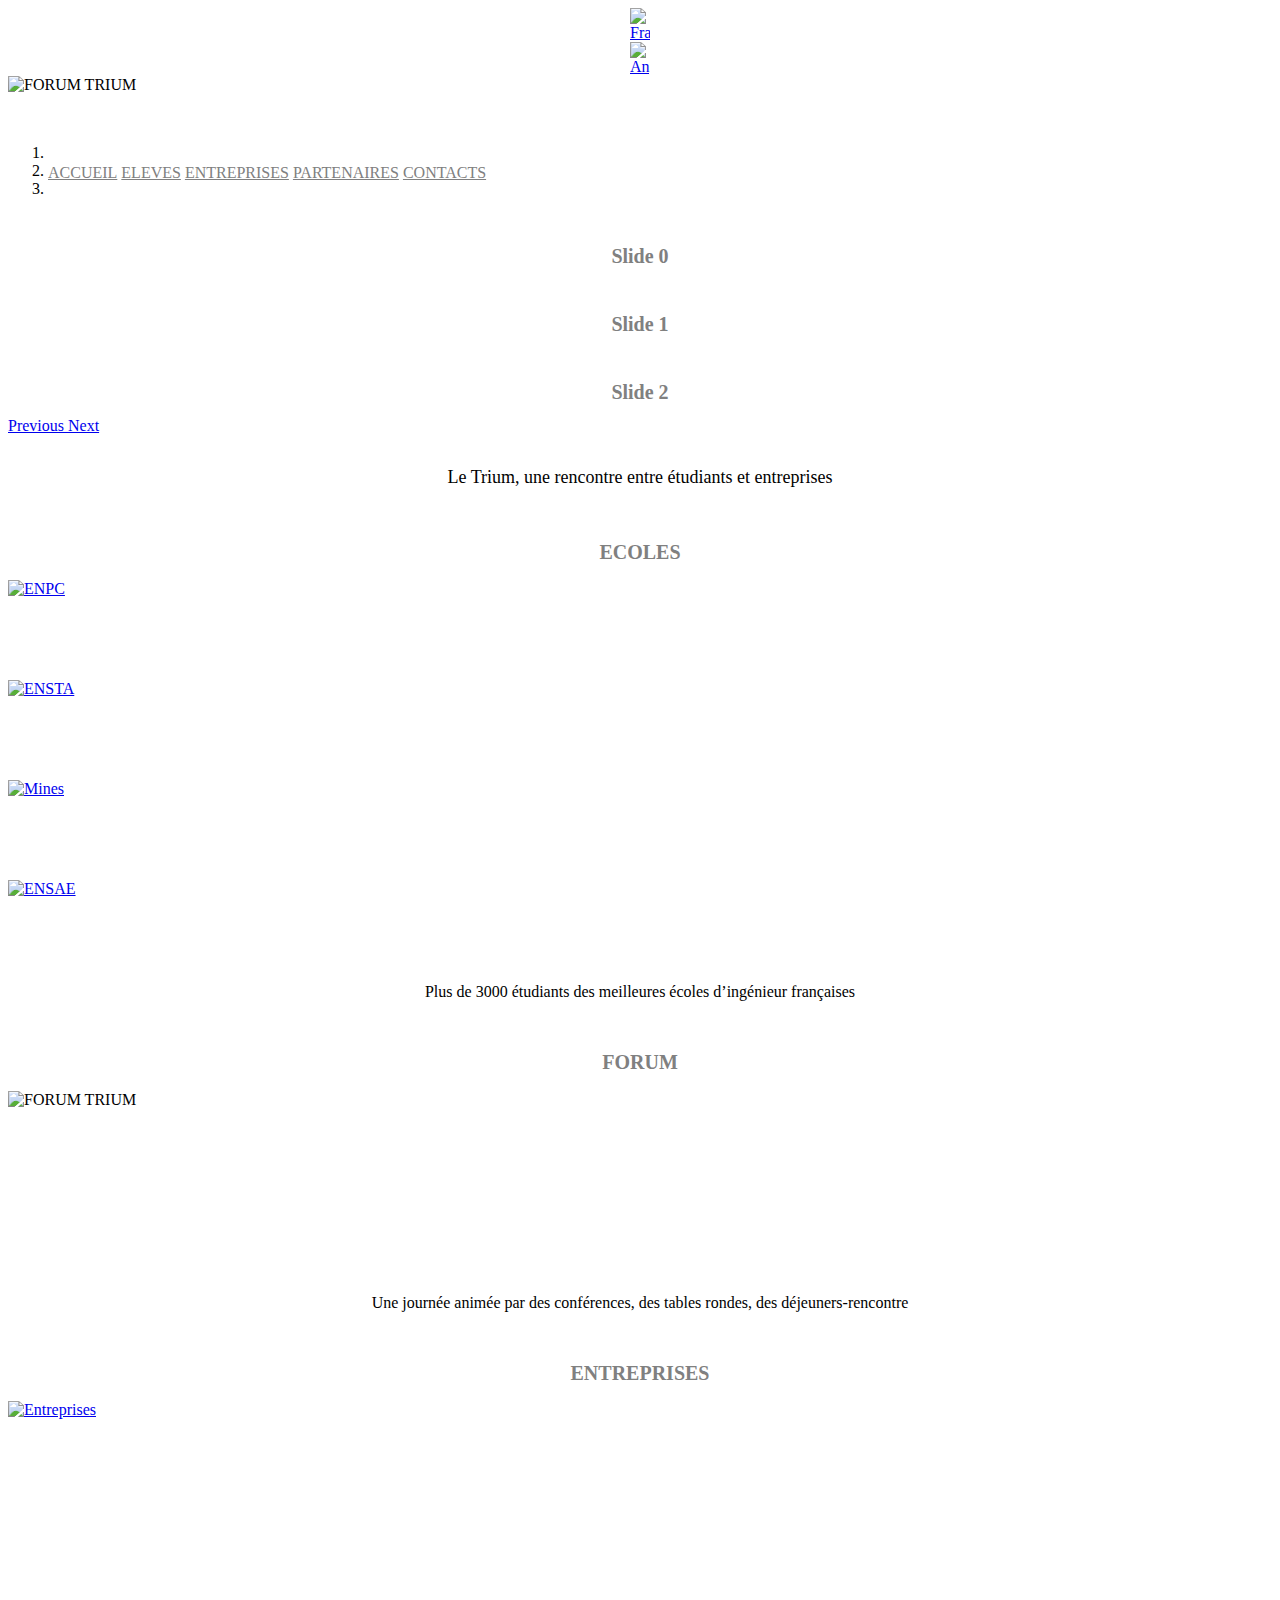
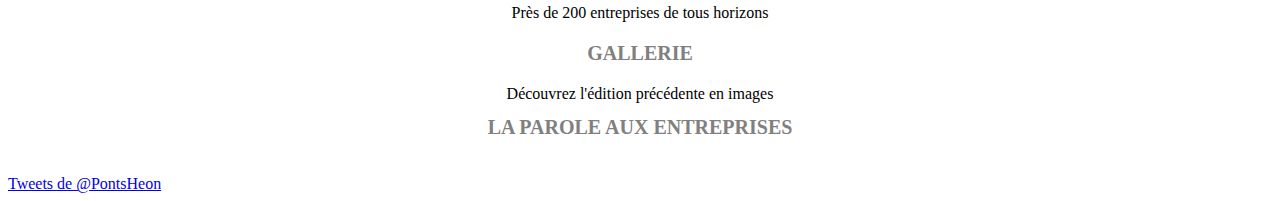
==== commit 16ad7548: "pour le push sur la partie test du site" ====
--- a/index.html
+++ b/index.html
@@ -2,6 +2,7 @@
 <html lang="fr">
 <head>
 <title>Forum Trium - Mines, Ponts, ENSTA, ENSAE</title>
+<link rel="icon" type="image/png" href="logos/logo_trium_16x16.png" />
 
 <link href="./bootstrap/css/bootstrap.min.css" rel="stylesheet">
 <link href="./css/widgets.css" rel="stylesheet">
@@ -179,13 +180,18 @@
 	</div>
 	<div class="row" style="margin-top:20px"></div>
 	<div class="row">
-		<div class="col-lg-8">
+		<div class="col-lg-7">
 			<h1>GALLERIE</h1>
 			<div class="lisere_bleu"></div>
-		</div>
-		<div class="col-lg-4">
+			<div class="lisere_bleu"></div>
+			<div style="text-align:center">Découvrez l'édition précédente en images</div>
+		</div>
+		<div class="col-lg-5">
 			<h1>LA PAROLE AUX ENTREPRISES</h1>
 			<div class="lisere_bleu"></div>
+			<div class="col-lg-12" style="margin-top:20px">
+				<a class="twitter-timeline" href="https://twitter.com/PontsHeon" data-widget-id="595210981669740544">Tweets de @PontsHeon</a>
+			</div>
 		</div>
 	</div>
 </div>
@@ -193,5 +199,7 @@
 <!-- Les scripts -->
 <script src="bootstrap/js/jquery-2.1.3.js"></script>
 <script src="bootstrap/js/bootstrap.min.js"></script>
+<!-- timeline twitter -->
+<script>!function(d,s,id){var js,fjs=d.getElementsByTagName(s)[0],p=/^http:/.test(d.location)?'http':'https';if(!d.getElementById(id)){js=d.createElement(s);js.id=id;js.src=p+"://platform.twitter.com/widgets.js";fjs.parentNode.insertBefore(js,fjs);}}(document,"script","twitter-wjs");</script> 
 </body>
 </html>
--- a/css/widgets.css
+++ b/css/widgets.css
@@ -6,7 +6,7 @@
 	color:grey;
 	text-align:center;
 	font-weight:bold;
-	font-size:24px;
+	font-size:20px;
 }
 
 .nav_originel li{
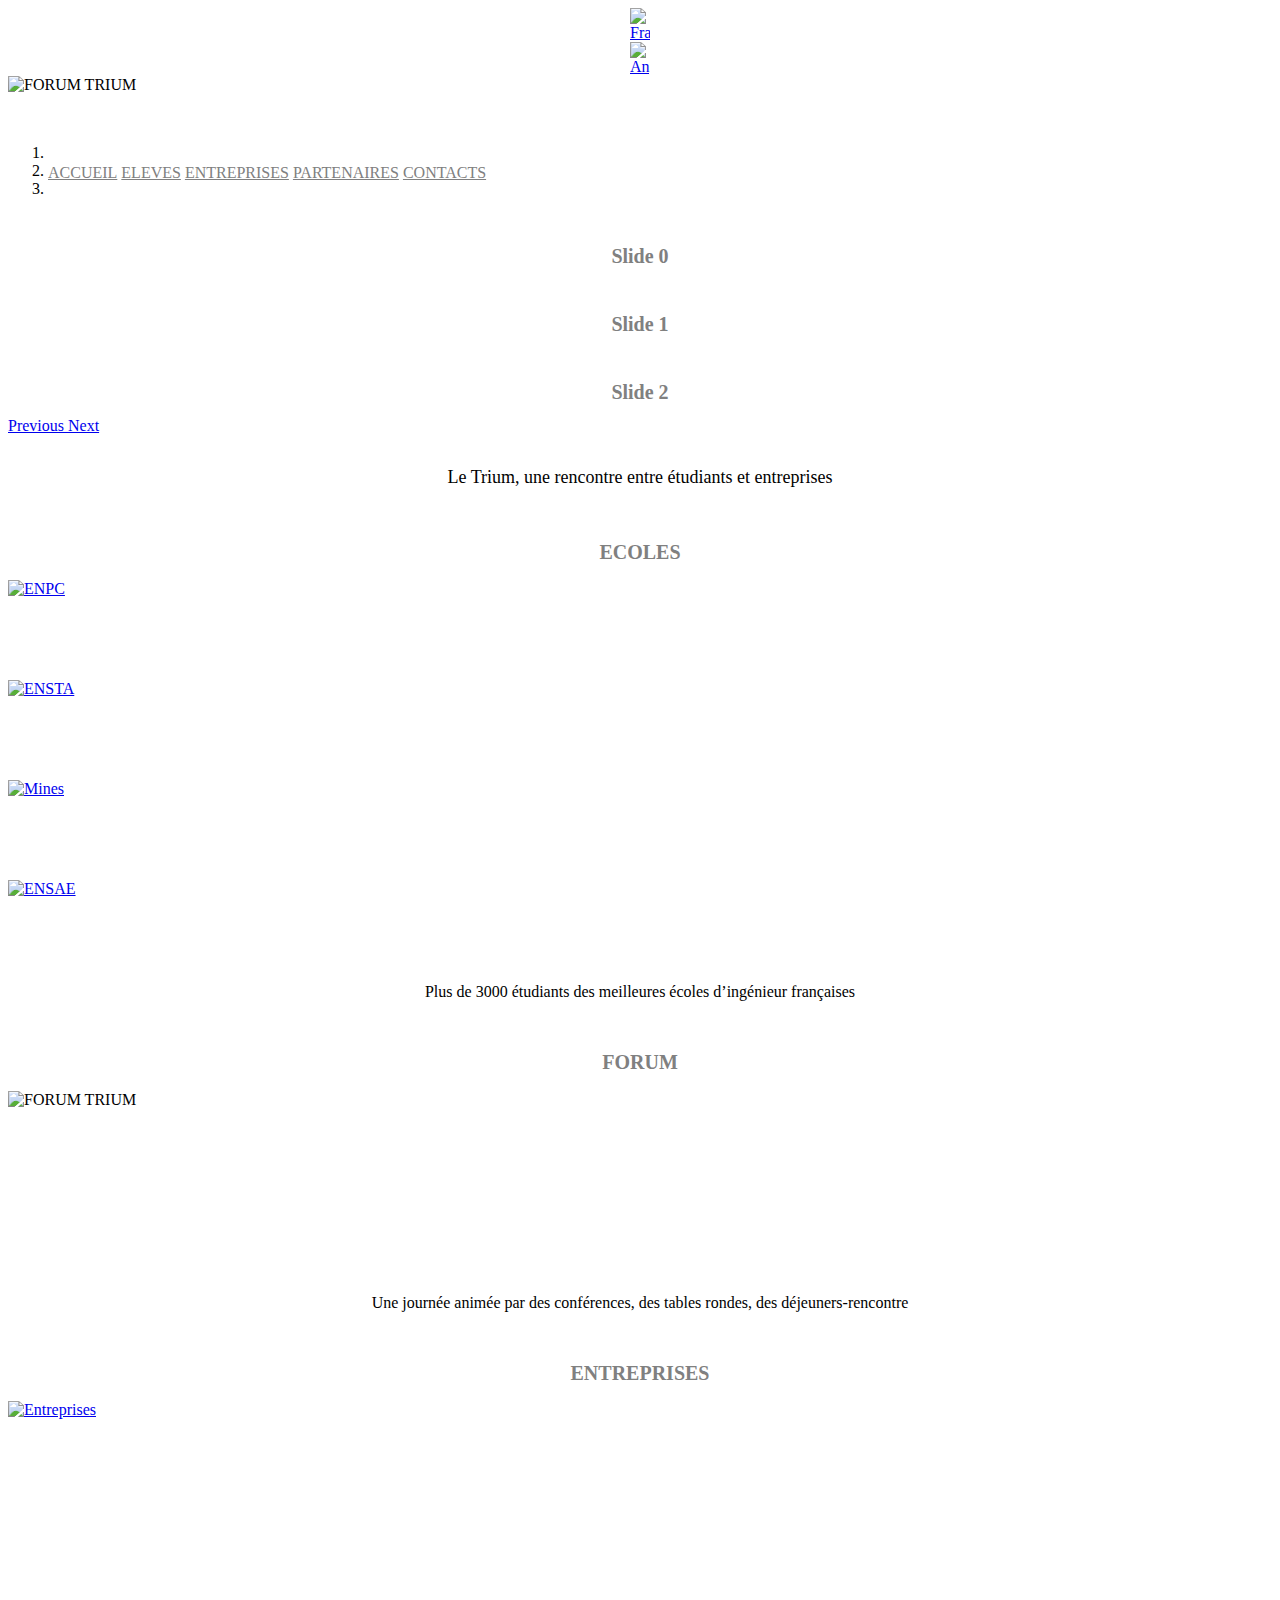
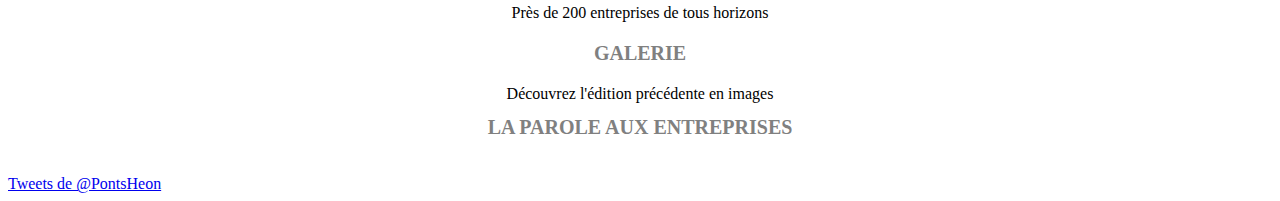
==== commit f7f5a13d: "Un L à galerie dans index.html" ====
--- a/index.html
+++ b/index.html
@@ -181,7 +181,7 @@
 	<div class="row" style="margin-top:20px"></div>
 	<div class="row">
 		<div class="col-lg-7">
-			<h1>GALLERIE</h1>
+			<h1>GALERIE</h1>
 			<div class="lisere_bleu"></div>
 			<div class="lisere_bleu"></div>
 			<div style="text-align:center">Découvrez l'édition précédente en images</div>
